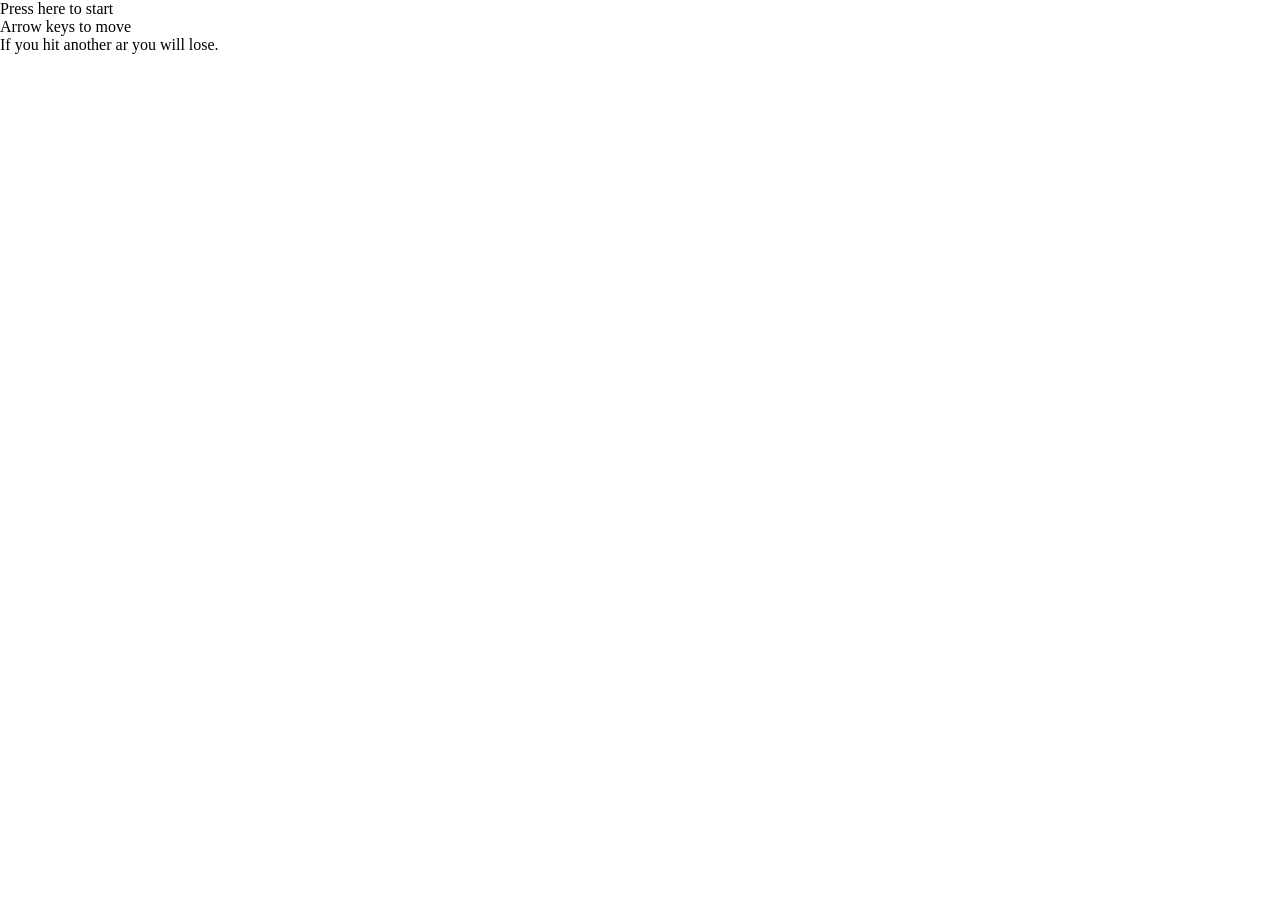
==== jsgameDev/jsGameday1.html @ f17eb6cb "structure of game" ====
<!DOCTYPE html>
<html lang="en">
<head>
    <meta charset="UTF-8">
    <meta http-equiv="X-UA-Compatible" content="IE=edge">
    <meta name="viewport" content="width=device-width, initial-scale=1.0">
    <title>Car Racing</title>
    <style>
        *{ margin:0; padding: 0;}
        .hide{ display: none;}
        .car{ width: 50px; height: 70px; background: red; 
        position: absolute; left: 50px; bottom: 120px;}
    </style>
</head>
<body>
    <div class="carGame">
        <div class="score"> </div>
        <div class="startScreen">
            <p>
                Press here to start <br>
                Arrow keys to move <br>
                If you hit another ar you will lose.
            </p>
        </div>
        <div class="gameArea hide"></div>
    </div>
<script>
    const score = document.querySelector('.score');
    const startScreen = document.querySelector('.startScreen');
    const gameArea = document.querySelector('.gameArea');
    console.log(gameArea);

    startScreen.addEventListener('click',start);

    let player = {};

    let keys = { ArrowUp : false, ArrowDown: false, ArrowLeft:false, ArrowRight: false  }

    document.addEventListener("keydown", keyDown);
    document.addEventListener("keyup", keyUp);

    function keyDown(e){
        e.preventDefault();
        keys[e.key] = true;
        // console.log(e.key); 
        console.log(keys);
    }

    function keyUp(e){
        e.preventDefault();
        keys[e.key] = false;
        // console.log(e.key);
        console.log(keys);
    }

function gamePlay(){
    console.log("hey i m cliked");
    if (player.start){
        window.requestAnimationFrame(gamePlay);
    }
}

    function start(){
        gameArea.classList.remove('hide');
        startScreen.classList.add('hide')  

        player.start = true;
        window.requestAnimationFrame(gamePlay);

        let car = document.createElement('div');
        car.setAttribute('class', 'car');
        // car.innerText = 'Hey I am Ur car';
        gameArea.appendChild(car);

    }
</script>

</body>
</html>
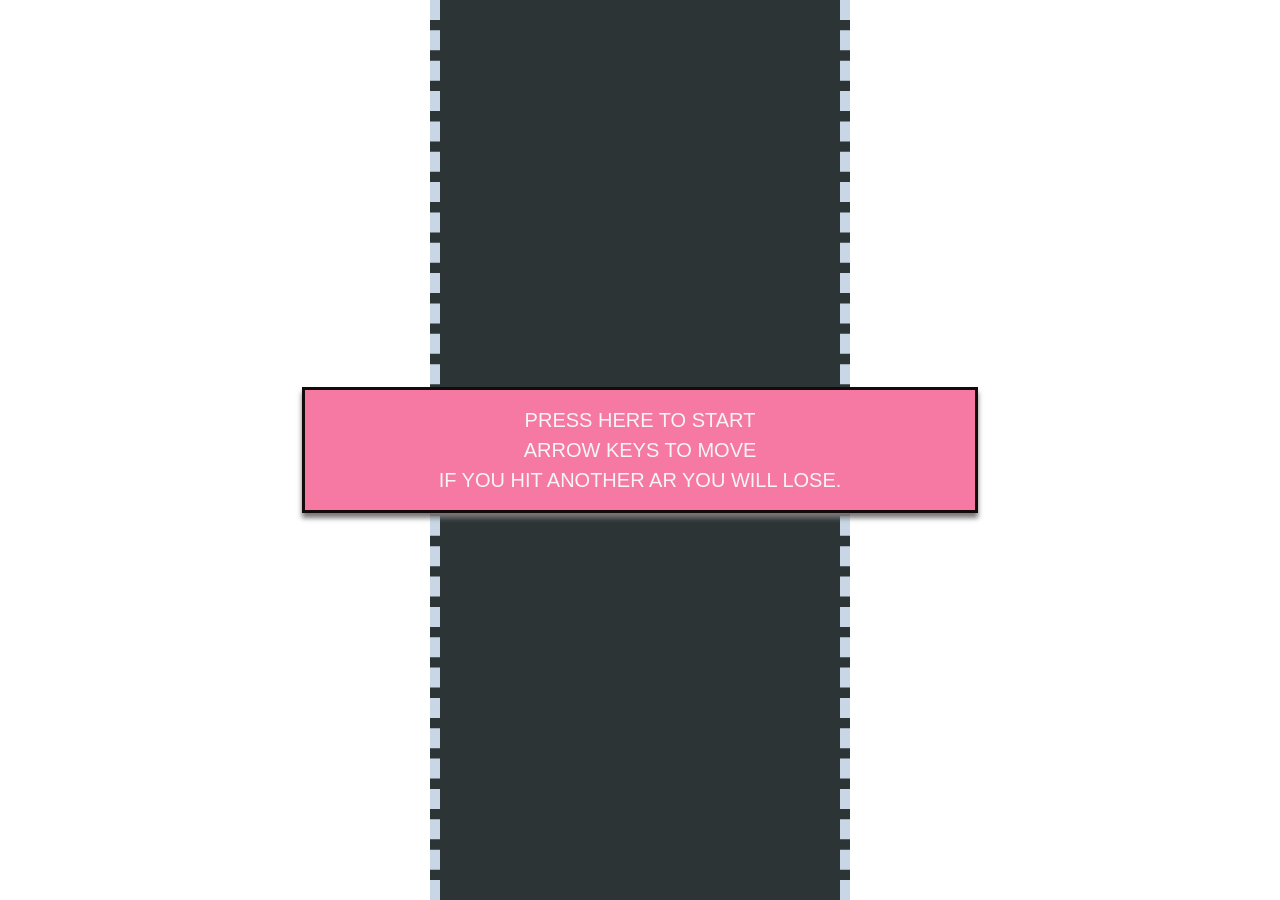
==== commit 6f677777: "final commit" ====
--- a/jsgameDev/jsGameday1.html
+++ b/jsgameDev/jsGameday1.html
@@ -8,8 +8,89 @@
     <style>
         *{ margin:0; padding: 0;}
         .hide{ display: none;}
-        .car{ width: 50px; height: 70px; background: red; 
-        position: absolute; left: 50px; bottom: 120px;}
+
+        .carGame{
+            width: 100%;
+            height: 100vh;
+            background-image: url(https://media.indiedb.com/images/games/1/22/21215/DF_Path_NoRorik.jpg);
+            /* background-image: url(https://img.itch.zone/aW1nLzE3MjgzMzQuanBn/original/w6BZFE.jpg); */
+            background-repeat: repeat;
+            background-size: 100%;
+        }
+
+        .car{ width: 50px;
+            height: 70px;
+            background-image: url(); 
+            background-repeat: no-repeat;
+            background-size: 100% 100%;
+            position: absolute;
+            bottom: 120px;
+            }
+
+        .lines{
+            width: 10px;
+            height: 100px;
+            background: white;
+            position: absolute;
+            margin-left: 195px;
+        }
+
+        .enemy{
+            width: 50px;
+            height: 70px;
+            background: blueviolet; 
+            position: absolute; 
+            bottom: 120px;
+        }
+
+        .gameArea{
+            width: 400px;
+            height: 100vh;
+            background: #2d3436;
+            margin: auto;
+            position: relative;
+            overflow: hidden;
+            border-right: 10px dashed #c8d6e5;
+            border-left: 10px dashed #c8d6e5;
+        }
+
+        .score{
+            position: absolute;
+            top: 15px;
+            left: 40px;
+            background: cadetblue;
+            width: 300px;
+            line-height: 70px;
+            text-align: center;
+            color: cornsilk;
+            font-size: 1.5rem;
+            font-family: 'Gill Sans', 'Gill Sans MT', Calibri, 'Trebuchet MS', sans-serif;
+            box-shadow: 0 5px 5px #777;
+        }
+
+        .startScreen{
+            position: absolute;
+            background-color: rgb(245, 121, 162);
+            left: 50%;
+            top: 50%;
+            transform: translate(-50%, -50%);
+            color: whitesmoke;
+            z-index: 1;
+            text-align: center;
+            border: 3px solid #140a0a;
+            padding: 15px;
+            margin: auto;
+            width: 50%;
+            cursor: pointer;
+            font-family: sans-serif;
+            letter-spacing: 5;
+            font-size: 20px;
+            word-spacing: 3;
+            line-height: 30px;
+            text-transform: uppercase;
+            box-shadow: 0 5px 5px #777;
+        }
+        
     </style>
 </head>
 <body>
@@ -22,17 +103,17 @@
                 If you hit another ar you will lose.
             </p>
         </div>
-        <div class="gameArea hide"></div>
+        <div class="gameArea "></div>
     </div>
 <script>
     const score = document.querySelector('.score');
     const startScreen = document.querySelector('.startScreen');
     const gameArea = document.querySelector('.gameArea');
-    console.log(gameArea);
+    // console.log(gameArea);
 
     startScreen.addEventListener('click',start);
 
-    let player = {};
+    let player = { speed : 5, score : 0};
 
     let keys = { ArrowUp : false, ArrowDown: false, ArrowLeft:false, ArrowRight: false  }
 
@@ -43,35 +124,140 @@
         e.preventDefault();
         keys[e.key] = true;
         // console.log(e.key); 
-        console.log(keys);
+        // console.log(keys);
     }
 
     function keyUp(e){
         e.preventDefault();
         keys[e.key] = false;
         // console.log(e.key);
-        console.log(keys);
-    }
+        // console.log(keys);
+    }
+
+    //.............collision between cars funtion...............
+    function isCollide(a,b){
+        aRect = a.getBoundingClientRect();
+        bRect = b.getBoundingClientRect();
+
+        return !((aRect.bottom < bRect.top) || (aRect.top > bRect.bottom) || (aRect.right < bRect.left) || (aRect.left > bRect.right))
+    }
+
+    function moveLines(){
+        let lines = document.querySelectorAll('.lines');
+
+        lines.forEach(function(item) {
+
+            if(item.y >= 900){
+                item.y -= 1050;
+            }
+
+            item.y += player.speed;
+            item.style.top = item.y + "px";
+        })
+    }
+    //After Colliding end the game
+    function endGame(){
+        player.start = false;
+        startScreen.classList.remove('hide')
+        startScreen.innerHTML = "Game Over <br> Your fnal score is " + player.score + "<br> Press here to restart the Game";
+    }
+
+    //moveCars funtion.................
+    function moveEnemy(car){
+        let enemy = document.querySelectorAll('.enemy');
+
+        enemy.forEach(function(item) {
+
+            if(isCollide(car,item)){
+                console.log("Boom Hit");
+                endGame();
+            }
+
+            if(item.y >= 1000){
+                item.y = -500;
+                item.style.left = Math.floor(Math.random()*350) + "px"
+            }
+
+            item.y += player.speed;
+            item.style.top = item.y + "px";
+        })
+    }
+
 
 function gamePlay(){
-    console.log("hey i m cliked");
+    // console.log("hey i m cliked");
+    let car = document.querySelector('.car');
+    let road = gameArea.getBoundingClientRect();
+    // console.log(road);
     if (player.start){
+        
+        moveLines();
+        moveEnemy(car);
+
+        if(keys.ArrowUp && player.y > (road.top + 150)) {player.y-= player.speed}
+        if(keys.ArrowDown && player.y < (road.bottom - 80)){player.y+= player.speed}
+        if(keys.ArrowLeft && player.x > 0) {player.x-= player.speed}
+        if(keys.ArrowRight && player.x < (road.width - 50)){player.x+= player.speed}
+
+        car.style.top = player.y + "px";
+        car.style.left = player.x + "px";
+
         window.requestAnimationFrame(gamePlay);
+        console.log(player.score++);
+
+        player.score++;
+        let ps = player.score -2;
+        score.innerText = "Score: " + ps;
     }
 }
 
     function start(){
-        gameArea.classList.remove('hide');
+        // gameArea.classList.remove('hide');
         startScreen.classList.add('hide')  
+        gameArea.innerHTML = "";
 
         player.start = true;
+        player.score = 0;
         window.requestAnimationFrame(gamePlay);
+
+        //roadlines
+       for(x=0; x<7; x++){
+        let roadLine = document.createElement('div');
+        roadLine.setAttribute('class', 'lines');
+        roadLine.y = (x*150);
+        roadLine.style.top = roadLine.y + "px";
+        gameArea.appendChild(roadLine);
+       }
 
         let car = document.createElement('div');
         car.setAttribute('class', 'car');
         // car.innerText = 'Hey I am Ur car';
         gameArea.appendChild(car);
 
+        player.x = car.offsetLeft;
+        player.y = car.offsetTop
+
+        // console.log("top position"+ car.offsetTop);
+        // console.log("left position"+  car.offsetLeft);     
+
+        for(x=0; x<5; x++){
+        let enemyCar = document.createElement('div');
+        enemyCar.setAttribute('class', 'enemy');
+        enemyCar.y = ((x+1) * 350)* -1;
+        enemyCar.style.top = enemyCar.y + "px";
+        enemyCar.style.background = randomColor();
+        enemyCar.style.left = Math.floor(Math.random()*350) + "px"
+        gameArea.appendChild(enemyCar);
+       }
+
+       function randomColor(){
+           function c(){
+               let hex = Math.floor(Math.random() * 256).toString(16);
+               return("0" + String(hex)).substr(-2);
+           }
+           return "#"+c()+c()+c();
+       }
+
     }
 </script>
 
